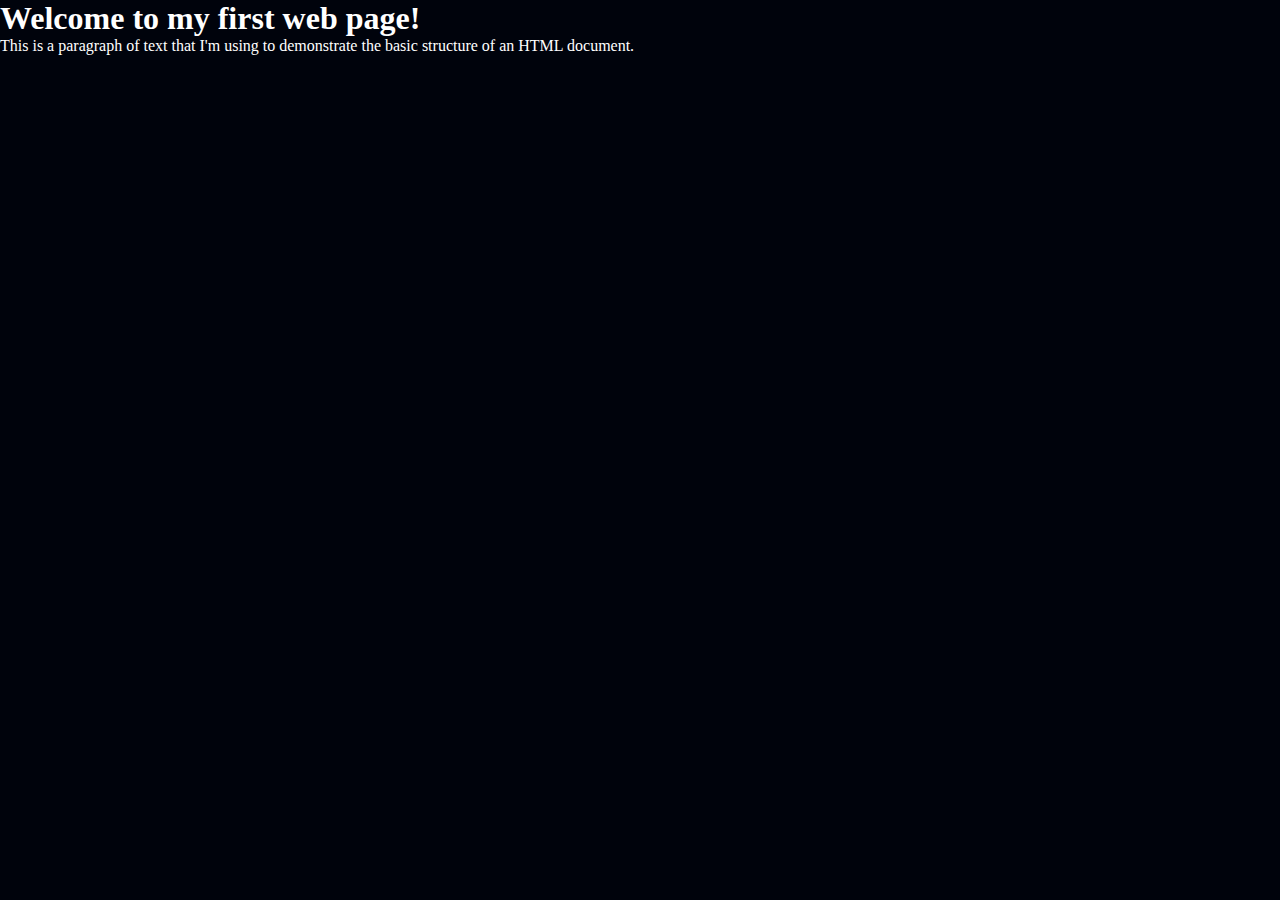
==== index.html @ 1ef57475 "feat: Estrutura inicial da pagina" ====
<!DOCTYPE html>
<html>

<head>
    <title>Aura Plus</title>
    <meta charset="UTF-8">
    <meta name="viewport" content="width=device-width, initial-scale=1.0">
    <link rel="stylesheet" type="text/css" href="styles.css">
</head>

<body>
    <h1>Welcome to my first web page!</h1>
    <p>This is a paragraph of text that I'm using to demonstrate the basic structure of an HTML document.</p>
</body>
---- styles.css ----
:root{
    --branco-principal: #ffffff;
    --cinza-segundario: #C0C0C0;
    --botao-azul: #167BF7;
    --cor-de-fundo: #00030C;
}

body{
    background-color: var(--cor-de-fundo);
    color: var(--branco-principal);
}

* {
    margin: 0;
    padding: 0;
    box-sizing: border-box;
}
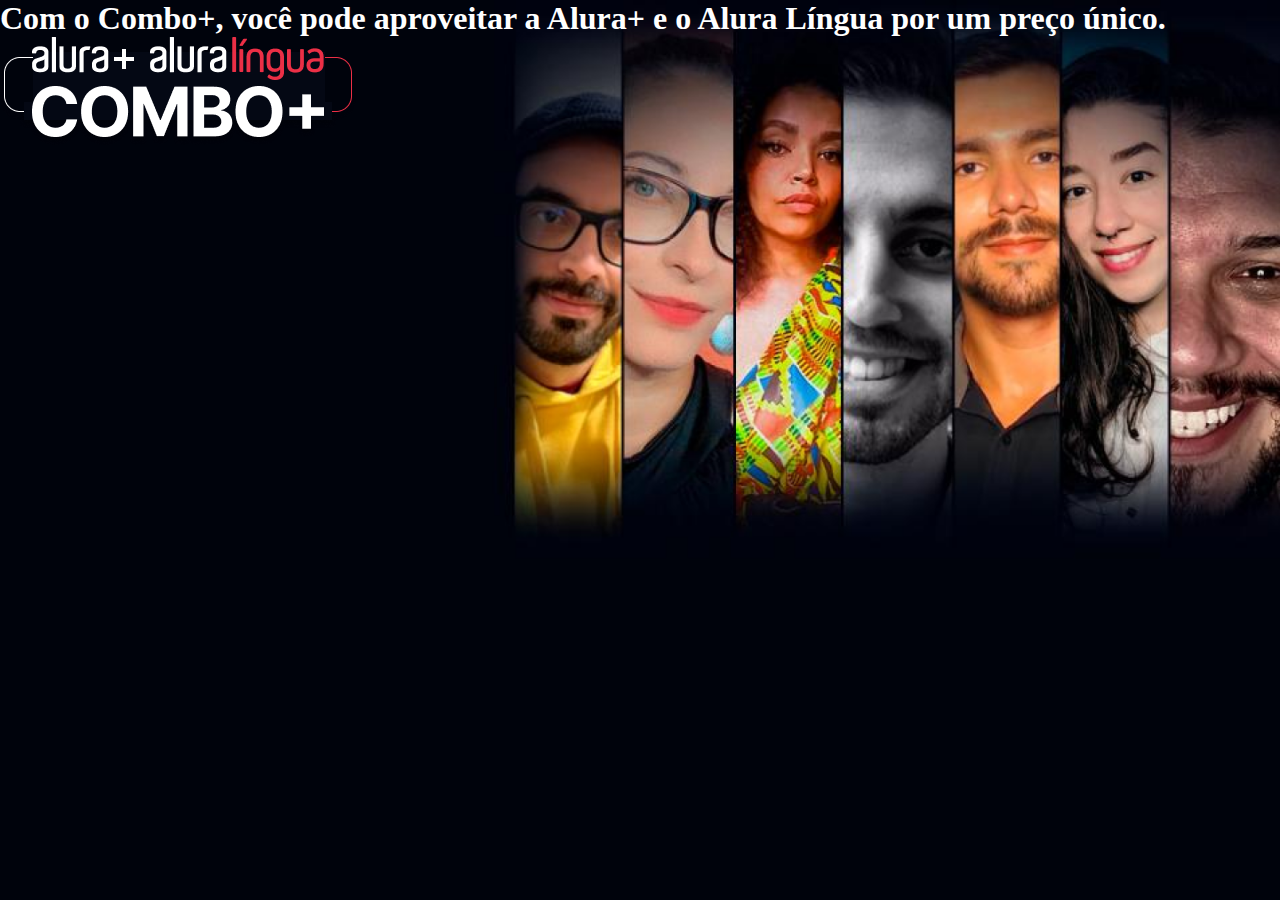
==== commit 1f602c35: "feat: Inserindo imagens da página" ====
--- a/index.html
+++ b/index.html
@@ -9,6 +9,8 @@
 </head>
 
 <body>
-    <h1>Welcome to my first web page!</h1>
-    <p>This is a paragraph of text that I'm using to demonstrate the basic structure of an HTML document.</p>
+    <section class="container principal">
+        <h1>Com o Combo+, você pode aproveitar a Alura+ e o Alura Língua por um preço único.</h1>
+        <img src="img/Combo.png" alt="O combo+ é a junção do alura+ e alura língua ">
+    </section>
 </body>--- a/styles.css
+++ b/styles.css
@@ -14,4 +14,14 @@
     margin: 0;
     padding: 0;
     box-sizing: border-box;
+}
+
+.principal{
+    background-image: url("img/Background.png");
+    background-repeat: no-repeat;
+    background-size: contain;
+}
+
+.container{
+    height: 100vh;
 }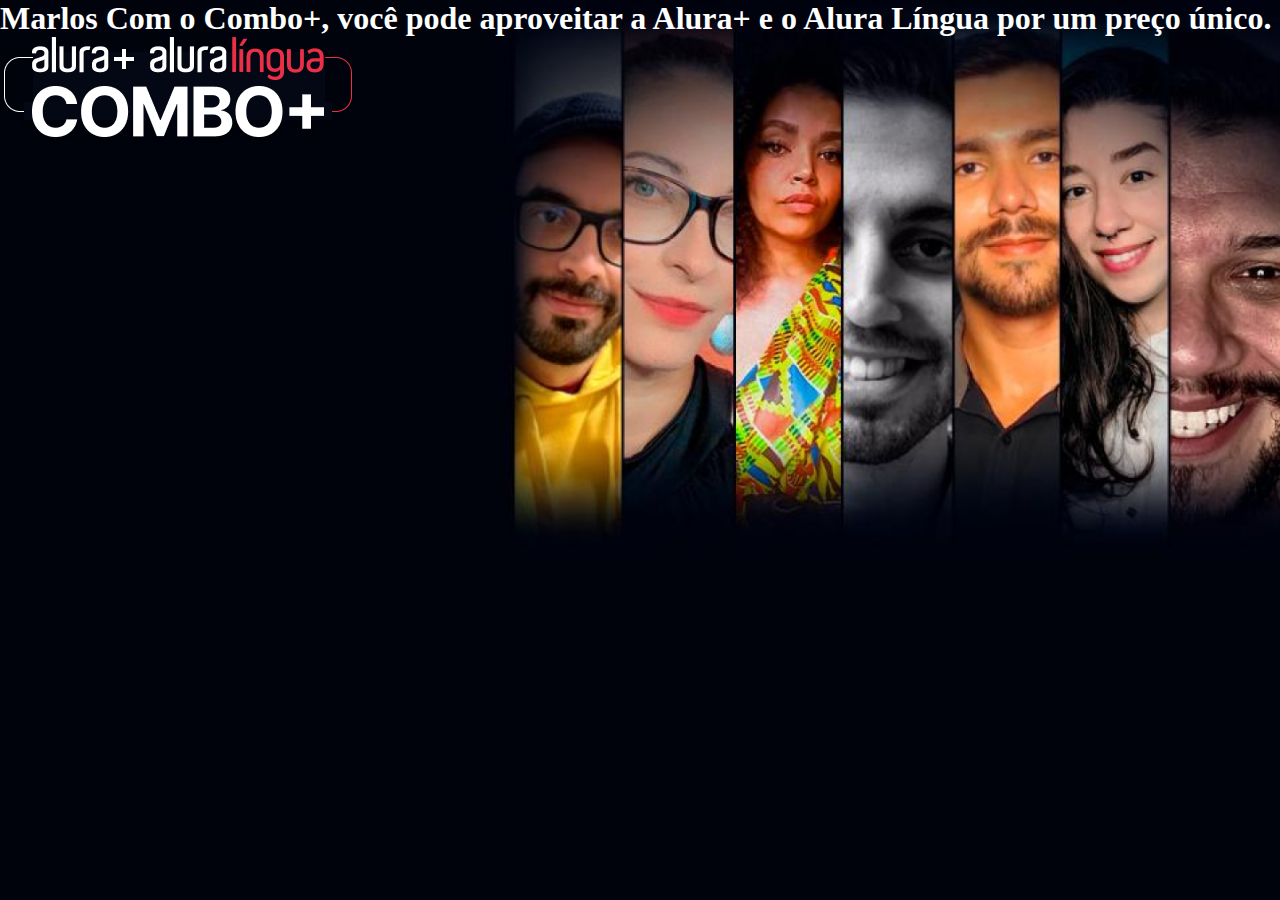
==== commit 8d64ce6e: "feat: Adcionando Dockerfile" ====
--- a/index.html
+++ b/index.html
@@ -10,7 +10,7 @@
 
 <body>
     <section class="container principal">
-        <h1>Com o Combo+, você pode aproveitar a Alura+ e o Alura Língua por um preço único.</h1>
+        <h1>Marlos Com o Combo+, você pode aproveitar a Alura+ e o Alura Língua por um preço único.</h1>
         <img src="img/Combo.png" alt="O combo+ é a junção do alura+ e alura língua ">
     </section>
 </body>